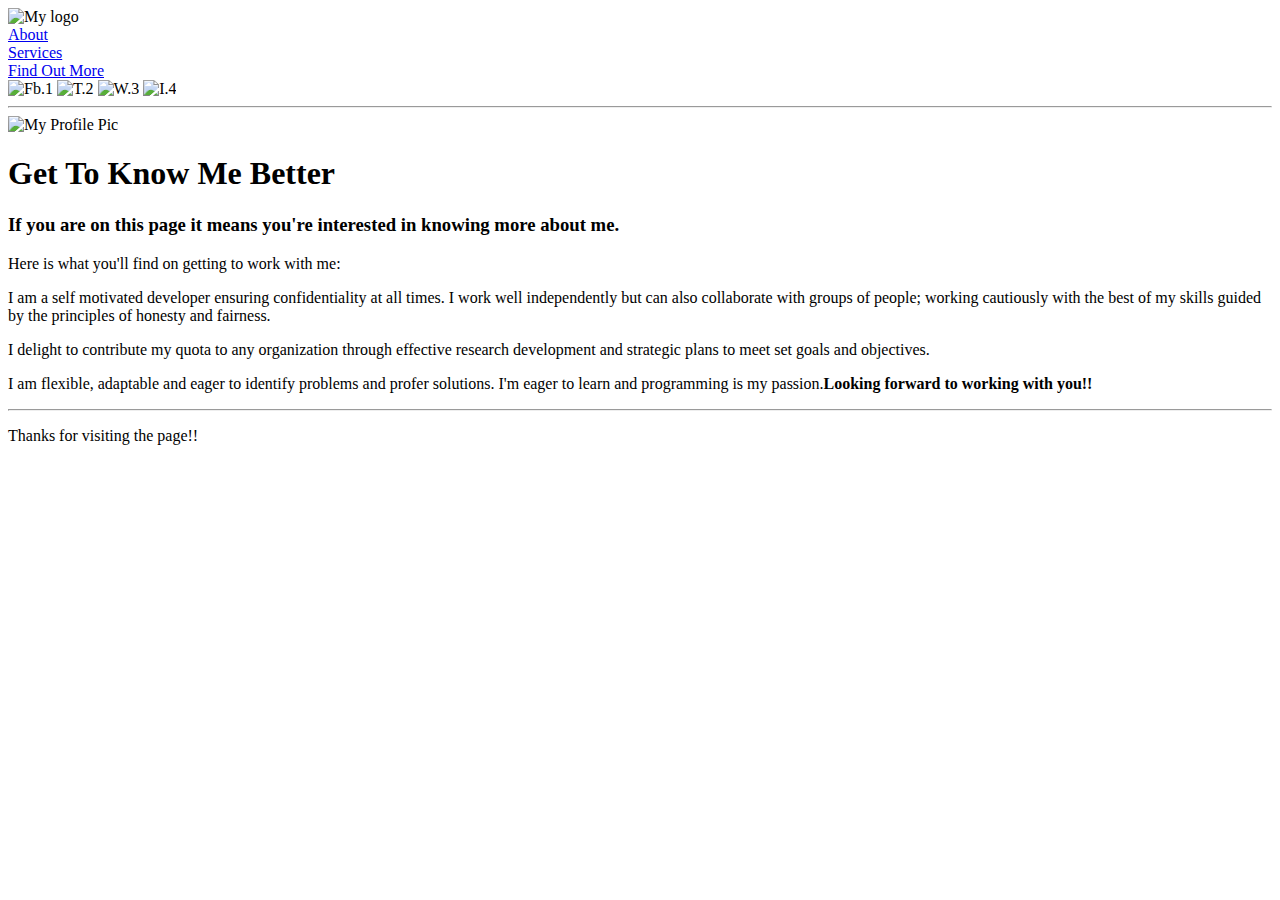
==== find out more.html @ 09010c41 "Add files via upload" ====
<!DOCTYPE html>
<html lang="en">
<head>
  <meta charset="UTF-8">
  <meta name="viewport" content="width=device-width, initial-scale=1.0">
  <meta http-equiv="X-UA-Compatible" content="ie=edge">
  <title>Find out More</title>
  <link rel="stylesheet" href="main.css">
</head>
<body>
  <div class="body">
    <main>
      <section.header>
				<div class="logo">
					<img src="https://res.cloudinary.com/pato/image/upload/v1587111791/dorcjoe-removebg-preview.png" alt="My logo">
        </div>
        <nav>
          <div><a href="index.html">About</a></div>
          <div><a href="services.html">Services</a></div>
          <div><a href="find out more.html">Find Out More</a></div>
        </nav>
        <div class="icons">
          <img src="https://cdn2.iconfinder.com/data/icons/social-media-2285/512/1_Facebook2_colored_svg-256.png" alt="Fb.1" onclick="redirectTo('https://web.facebook.com/learn.programming/')" />
           <img src="https://cdn2.iconfinder.com/data/icons/social-media-2285/512/1_Twitter_colored_svg-256.png" alt="T.2" />
            <img src="https://cdn2.iconfinder.com/data/icons/social-media-2285/512/1_Whatsapp2_colored_svg-256.png" alt="W.3" />
             <img src="https://cdn2.iconfinder.com/data/icons/social-media-2285/512/1_Instagram_colored_svg_1-256.png" alt="I.4" />
            </div>
         </section.header>
          <hr>
      
         <section.body>
            <img class="profile-pic" src="https://scontent.flos2-1.fna.fbcdn.net/v/t1.0-9/42439066_856207197919107_7843765224971698176_o.jpg?_nc_cat=101&_nc_sid=85a577&_nc_eui2=AeEZZsZu9P619dAcwmo1oFuqxdLq2tgEBTDF0ura2AQFMDyW12L_i0T3mwl5PA_Sa5FZiKWGA2t5intWehxobgle&_nc_oc=AQlgathBeNMOPn1KncLHUFAaG1R-VLaHfsliEr-Wy9FvCWwVbdmAawQJUK8xp0v7V3M&_nc_ht=scontent.flos2-1.fna&oh=b900aee59b9ccf4f18904d3c4ec7110f&oe=5EBEB9D3" alt="My Profile Pic">
            <h1>Get To Know Me Better</h1>
            <h3>If you are on this page it means you're interested in knowing more about me.</h3>
            <p>Here is what you'll find on getting to work with me:</p>
            <p>I am a self motivated developer ensuring confidentiality at all times. I work well independently but can also collaborate with groups of people; working cautiously with the best of my skills guided by the principles of honesty and fairness.</p>
            <p>I delight to contribute my quota to any organization through effective research development and strategic plans to meet set goals and objectives. </p>
            <p>I am flexible, adaptable and eager to identify problems and profer solutions. I'm eager to learn and programming is my passion.<strong>Looking forward to working with you!!</strong></p> 
            <hr>
            <p>Thanks for visiting the page!!</p>
        </section.body>
      </main>
   </div>       
</body>
</html>
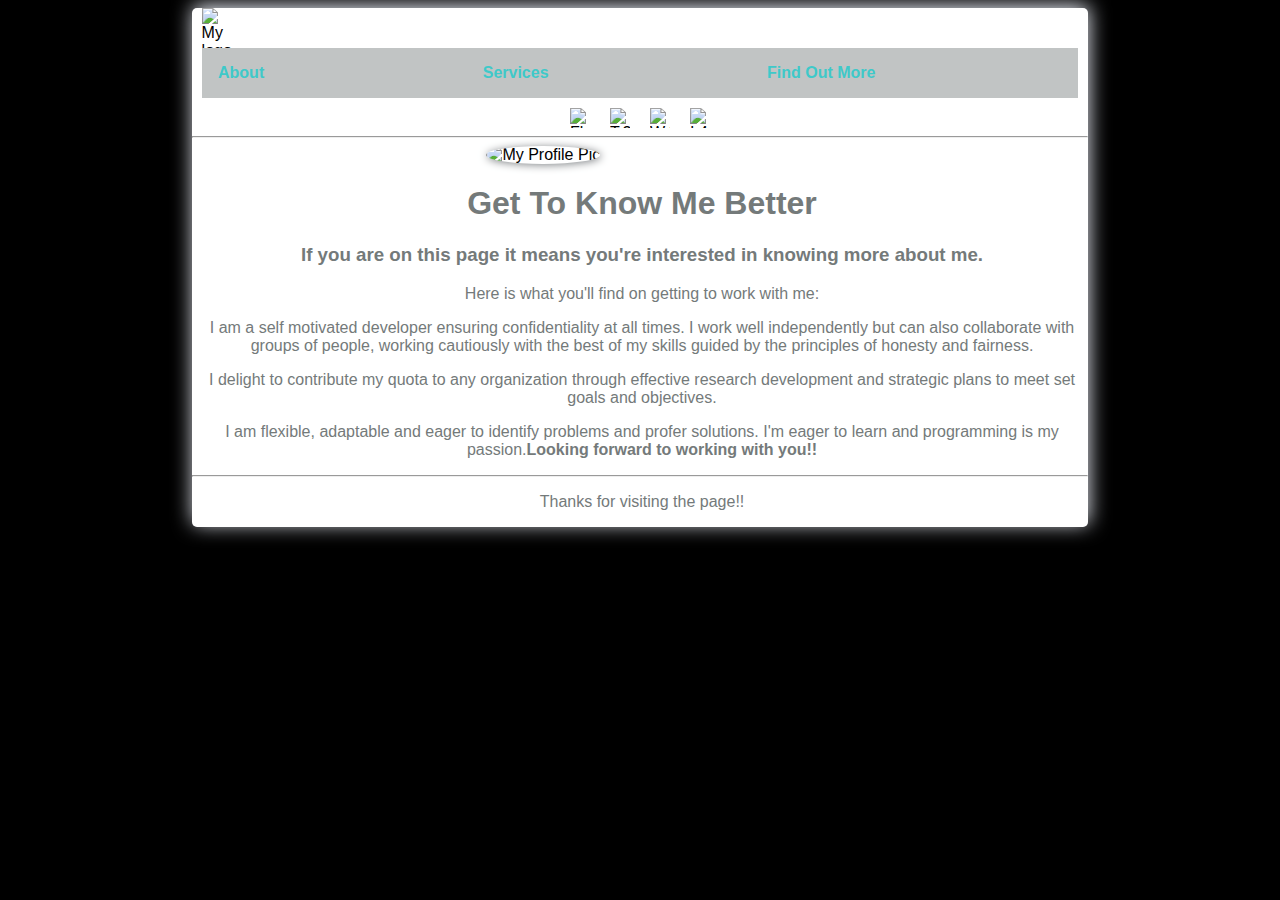
==== commit 9bffe754: "Update find out more.html" ====
--- a/find out more.html
+++ b/find out more.html
@@ -33,7 +33,7 @@
             <h1>Get To Know Me Better</h1>
             <h3>If you are on this page it means you're interested in knowing more about me.</h3>
             <p>Here is what you'll find on getting to work with me:</p>
-            <p>I am a self motivated developer ensuring confidentiality at all times. I work well independently but can also collaborate with groups of people; working cautiously with the best of my skills guided by the principles of honesty and fairness.</p>
+            <p>I am a self motivated developer ensuring confidentiality at all times. I work well independently but can also collaborate with groups of people, working cautiously with the best of my skills guided by the principles of honesty and fairness.</p>
             <p>I delight to contribute my quota to any organization through effective research development and strategic plans to meet set goals and objectives. </p>
             <p>I am flexible, adaptable and eager to identify problems and profer solutions. I'm eager to learn and programming is my passion.<strong>Looking forward to working with you!!</strong></p> 
             <hr>
@@ -42,4 +42,4 @@
       </main>
    </div>       
 </body>
-</html>+</html>
--- a/main.css
+++ b/main.css
@@ -0,0 +1,144 @@
+body {
+  background-color: #000000;
+  font-family: Arial, Helvetica, sans-serif;
+}
+
+html {
+  height: 100%;
+}
+
+.logo {
+  height: 10px;
+  width: 10px;
+  margin-left: 0.6rem;
+}
+
+.body {
+  height: 100%;
+  display: flex;
+  align-items: center;
+  justify-content: center;
+}
+
+main {
+  background-color: #ffffff;
+  width: 70vw;
+  height: 100%;
+  border-radius: 5px;
+  box-shadow: 1px -3px 20px 0px #e5e9f2;
+}
+
+nav {
+  display: grid;
+  grid-template-columns: auto auto auto;
+  margin: 30px 10px 10px 10px;
+}
+
+nav > div {
+  background-color: #c1c4c4;
+  padding: 1rem;
+  color: #feffff;
+  font-weight: bold;
+  cursor: pointer;
+}
+
+nav > div:hover {
+  transform: scale(1.05);
+  background-color: #a3f7f7;
+  color: #a7aaaa;
+}
+
+.icons {
+   display: flex;
+   justify-content: center;
+   align-items: center;
+}
+
+.icons > img {
+  height: 20px;
+  width: 20px;
+  margin: 0 10px;
+  cursor: pointer;
+}
+
+.profile-pic {
+  border-radius: 100%;
+  width: 100px;
+  height: 100px;
+  box-shadow: 1px 1px 9px #7f8386;
+  margin-left: 23vw;
+}
+
+section.biodata {
+  height: 50%;
+  width: 100%;
+}
+
+fieldset {
+  color: #747a7a;
+  border: 2px solid rgb(207, 207, 223);
+  margin-top: 8px;
+}
+
+a {
+  text-decoration: none;
+  color: #3ec9c9;
+}
+
+.contact-form-header, h1,h3, h2, p {
+   color: #747a7a;
+   margin-left: 4px;
+   text-align: center;
+}
+
+form {
+  display: flex;
+  justify-content: center;
+  align-items: center;
+  flex-direction: column;
+}
+
+input {
+  border: 0 solid #e2e8f0;
+  font-size: 100%;
+  background-color: #edf2f7;
+  color: #7e8083;
+  padding: 1rem;
+  margin-bottom: .75rem;
+  border-radius: 5px;
+  width: 30vw;
+}
+
+textarea {
+  border: 0 solid #e2e8f0;
+  font-size: 100%;
+  background-color: #edf2f7;
+  color: #7e8083;
+  padding: 0.8rem;
+  margin-bottom: .75rem;
+  border-radius: 5px;
+  height: 100px;
+  resize: none;
+  width: 30vw;
+}
+
+button {
+  border: 1px solid rgb(185, 179, 179);
+  background: transparent;
+  border-radius: 8px;
+  height: 50px;
+  width: 10rem;
+  margin-bottom: 20px;
+  cursor: pointer;
+  color: #7e8083;
+  font-size: 16px;
+  font-weight: bold;
+}
+
+button:hover {
+  transform: scale(1.05);
+  background: rgb(125, 125, 219);
+  border: 1px solid white;
+  color: white;
+}
+
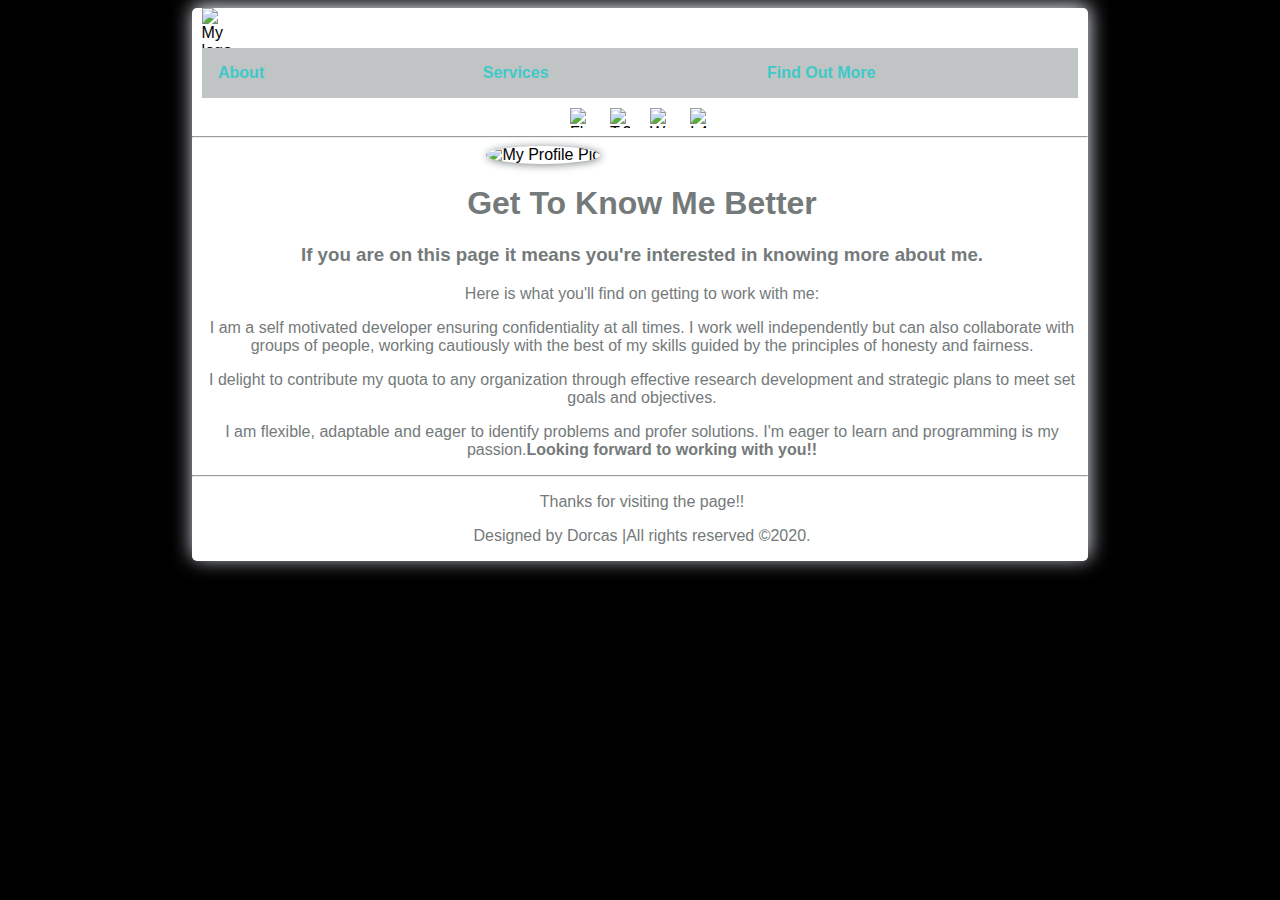
==== commit 65b6c314: "Update find out more.html" ====
--- a/find out more.html
+++ b/find out more.html
@@ -39,6 +39,9 @@
             <hr>
             <p>Thanks for visiting the page!!</p>
         </section.body>
+        <section.footer>
+          <p>Designed by Dorcas |All rights reserved ©2020.</p>
+        </section.footer>
       </main>
    </div>       
 </body>
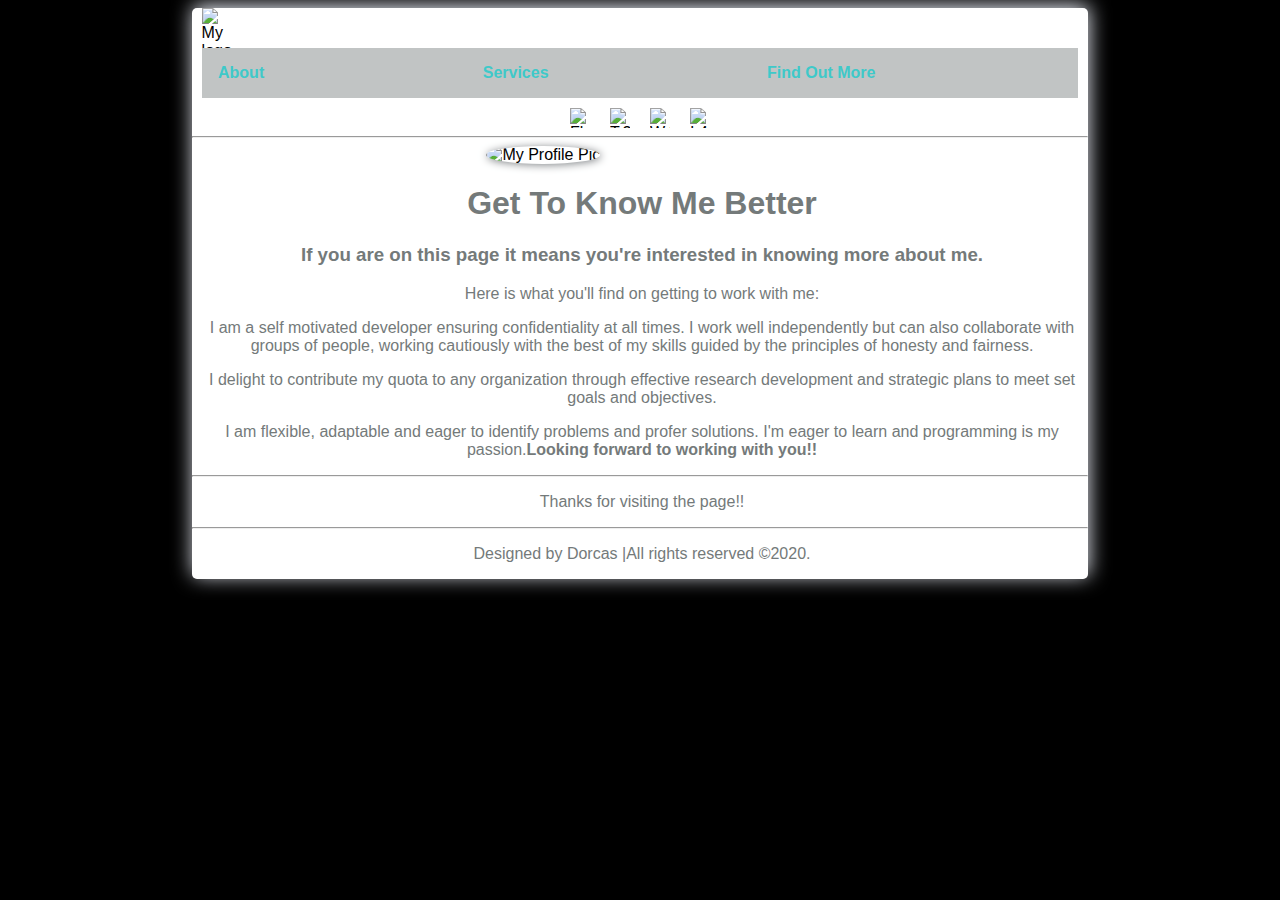
==== commit 171241a5: "Update find out more.html" ====
--- a/find out more.html
+++ b/find out more.html
@@ -39,6 +39,7 @@
             <hr>
             <p>Thanks for visiting the page!!</p>
         </section.body>
+        <hr>
         <section.footer>
           <p>Designed by Dorcas |All rights reserved ©2020.</p>
         </section.footer>
